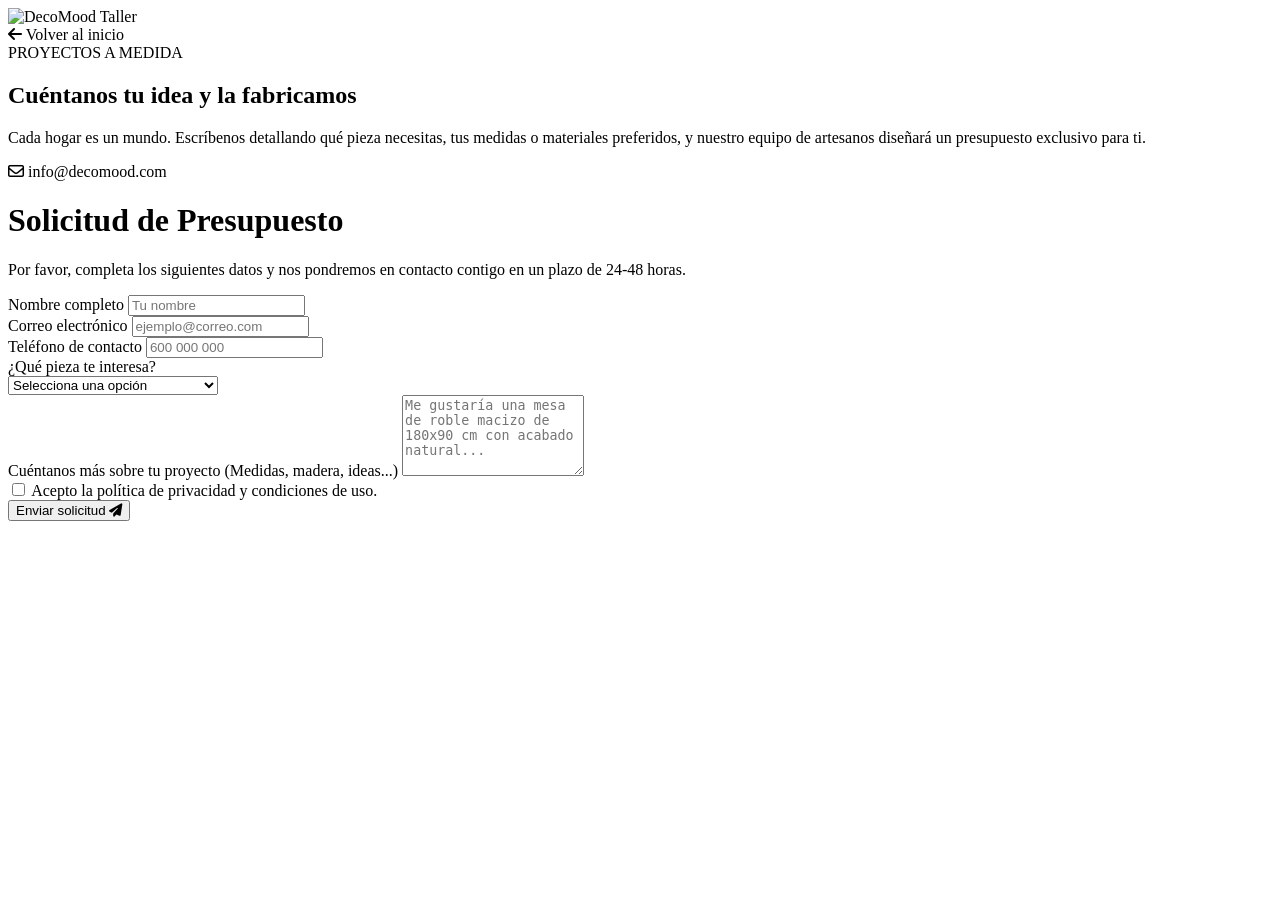
==== src/main/resources/templates/formPresupuesto.html @ 31de8d1a "DecoMood V1.1" ====
<!DOCTYPE html>
<html lang="es" xmlns:th="http://www.thymeleaf.org">
<head>
    <meta charset="UTF-8">
    <meta name="viewport" content="width=device-width, initial-scale=1.0">
    <title>Solicitar Presupuesto - DecoMood</title>
    <link rel="stylesheet" th:href="@{/estilos/EstiloFormulario.css}">
    <link rel="preconnect" href="https://fonts.googleapis.com">
    <link rel="preconnect" href="https://fonts.gstatic.com" crossorigin>
    <link href="https://fonts.googleapis.com/css2?family=Inter:wght@300;400;500;600&family=Cormorant+Garamond:wght@400;500;600&display=swap" rel="stylesheet">
    <link rel="stylesheet" href="https://cdnjs.cloudflare.com/ajax/libs/font-awesome/6.5.2/css/all.min.css">
</head>
<body>

<div class="form-page-container">

    <div class="form-sidebar">
        <div class="sidebar-overlay"></div>
        <img class="sidebar-bg" th:src="@{/imagenes/armario.png}" alt="DecoMood Taller">

        <div class="sidebar-content">
            <a th:href="@{/}" class="back-home-btn">
                <i class="fa-solid fa-arrow-left"></i> Volver al inicio
            </a>
            <div class="sidebar-text">
                <span class="sidebar-subtitle">PROYECTOS A MEDIDA</span>
                <h2>Cuéntanos tu idea y la fabricamos</h2>
                <p>Cada hogar es un mundo. Escríbenos detallando qué pieza necesitas, tus medidas o materiales preferidos, y nuestro equipo de artesanos diseñará un presupuesto exclusivo para ti.</p>
            </div>
            <div class="sidebar-footer">
                <span><i class="fa-regular fa-envelope"></i> info@decomood.com</span>
            </div>
        </div>
    </div>

    <div class="form-body-wrapper">
        <div class="form-inner-container">
            <div class="form-header">
                <h1>Solicitud de Presupuesto</h1>
                <p>Por favor, completa los siguientes datos y nos pondremos en contacto contigo en un plazo de 24-48 horas.</p>
            </div>

            <form th:action="@{/Formulario}" method="POST" class="custom-form">

                <div class="form-group-row">
                    <div class="form-input-group">
                        <label for="nombre">Nombre completo</label>
                        <input type="text" id="nombre" name="nombre" placeholder="Tu nombre" required>
                    </div>

                    <div class="form-input-group">
                        <label for="email">Correo electrónico</label>
                        <input type="email" id="email" name="email" placeholder="ejemplo@correo.com" required>
                    </div>
                </div>

                <div class="form-group-row">
                    <div class="form-input-group">
                        <label for="telefono">Teléfono de contacto</label>
                        <input type="tel" id="telefono" name="telefono" placeholder="600 000 000">
                    </div>

                    <div class="form-input-group">
                        <label for="tipoMueble">¿Qué pieza te interesa?</label>
                        <div class="select-wrapper">
                            <select id="tipoMueble" name="tipoMueble" required>
                                <option value="" disabled selected>Selecciona una opción</option>
                                <option value="mesa">Mesa de Comedor / Centro</option>
                                <option value="dormitorio">Estructura de Cama / Cabecero</option>
                                <option value="armario">Armario o Cajonera</option>
                                <option value="espejo">Espejo a medida</option>
                                <option value="otro">Otro proyecto personalizado</option>
                            </select>
                        </div>
                    </div>
                </div>

                <div class="form-input-group">
                    <label for="detalles">Cuéntanos más sobre tu proyecto (Medidas, madera, ideas...)</label>
                    <textarea id="detalles" name="detalles" rows="5" placeholder="Me gustaría una mesa de roble macizo de 180x90 cm con acabado natural..." required></textarea>
                </div>

                <div class="form-checkbox-group">
                    <input type="checkbox" id="privacidad" name="privacidad" required>
                    <label for="privacidad">Acepto la política de privacidad y condiciones de uso.</label>
                </div>

                <div class="form-actions">
                    <button type="submit" class="btn-submit">
                        Enviar solicitud <i class="fa-solid fa-paper-plane"></i>
                    </button>
                </div>
            </form>
        </div>
    </div>

</div>

</body>
</html>
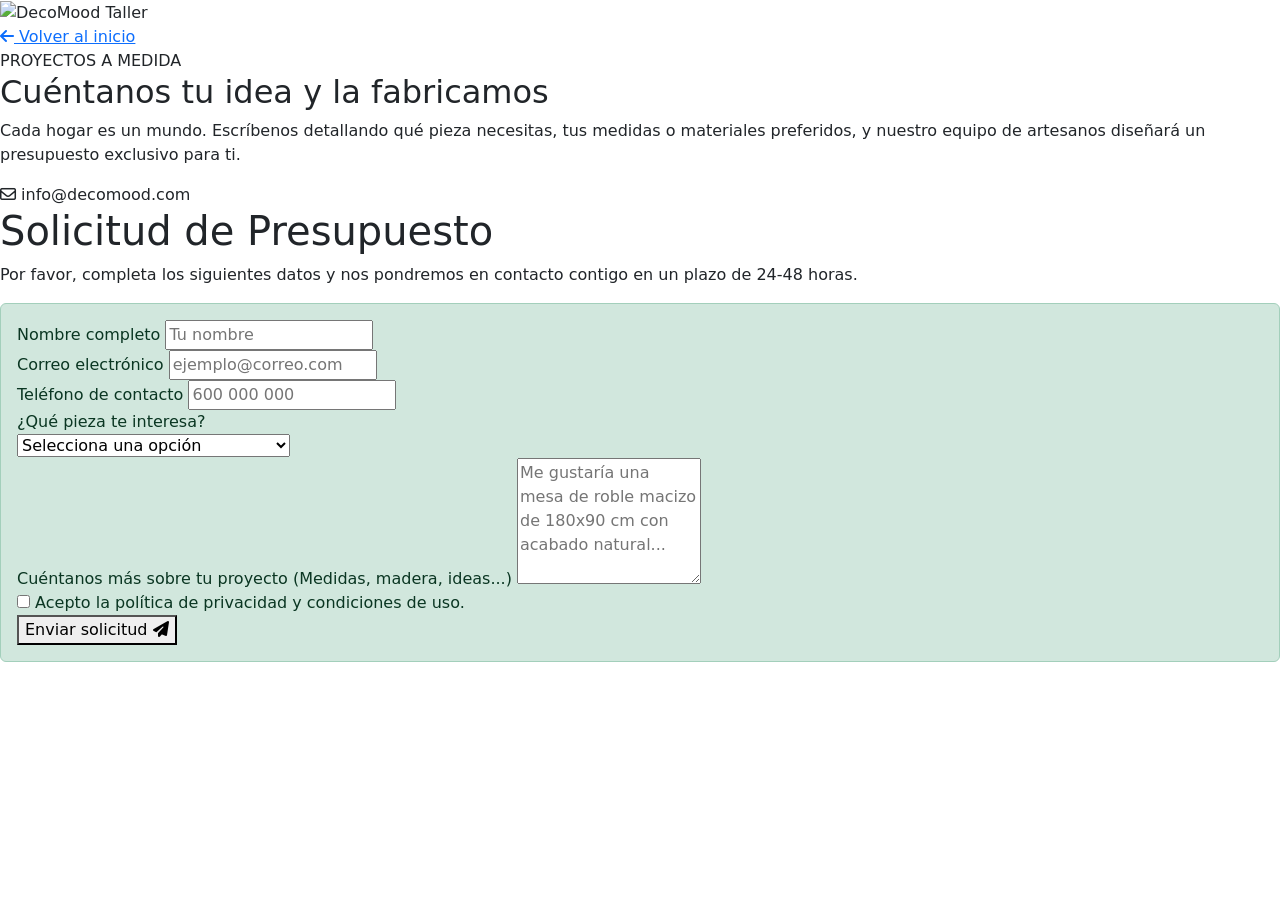
==== commit e4ff1d43: "DecoMood V1.2" ====
--- a/src/main/resources/templates/formPresupuesto.html
+++ b/src/main/resources/templates/formPresupuesto.html
@@ -9,11 +9,12 @@
     <link rel="preconnect" href="https://fonts.gstatic.com" crossorigin>
     <link href="https://fonts.googleapis.com/css2?family=Inter:wght@300;400;500;600&family=Cormorant+Garamond:wght@400;500;600&display=swap" rel="stylesheet">
     <link rel="stylesheet" href="https://cdnjs.cloudflare.com/ajax/libs/font-awesome/6.5.2/css/all.min.css">
+    <link href="https://cdn.jsdelivr.net/npm/bootstrap@5.3.8/dist/css/bootstrap.min.css"
+          rel="stylesheet" integrity="sha384-sRIl4kxILFvY47J16cr9ZwB07vP4J8+LH7qKQnuqkuIAvNWLzeN8tE5YBujZqJLB"
+          crossorigin="anonymous">
 </head>
 <body>
-
 <div class="form-page-container">
-
     <div class="form-sidebar">
         <div class="sidebar-overlay"></div>
         <img class="sidebar-bg" th:src="@{/imagenes/armario.png}" alt="DecoMood Taller">
@@ -39,7 +40,7 @@
                 <h1>Solicitud de Presupuesto</h1>
                 <p>Por favor, completa los siguientes datos y nos pondremos en contacto contigo en un plazo de 24-48 horas.</p>
             </div>
-
+            <div th:if="${mensaje != null}" class='alert alert-success' th:text="${mensaje}" role='alert' id="mensaje"/>
             <form th:action="@{/Formulario}" method="POST" class="custom-form">
 
                 <div class="form-group-row">
@@ -95,6 +96,6 @@
     </div>
 
 </div>
-
+<script th:src="@{/js/script.js}"></script>
 </body>
 </html>
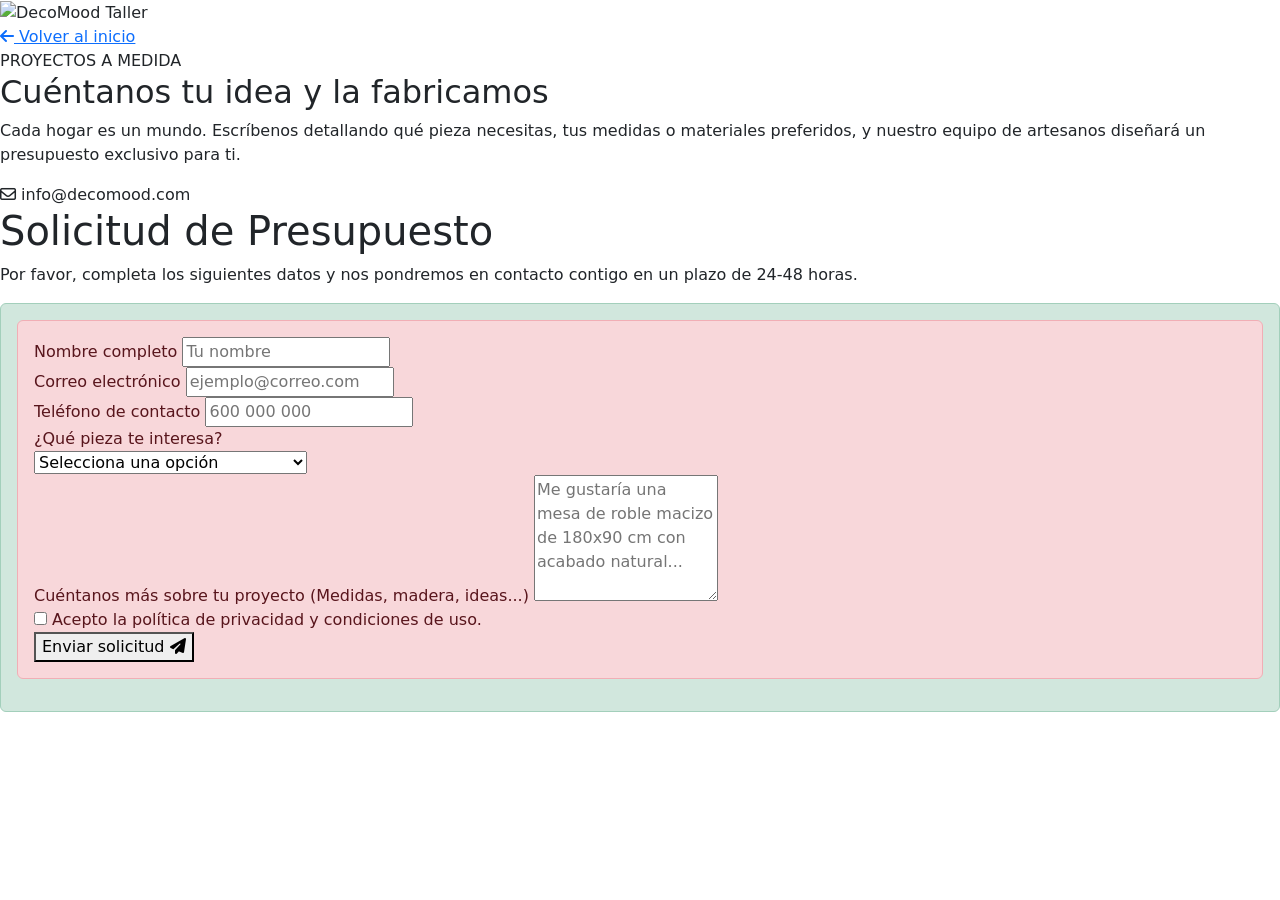
==== commit 730c7757: "DecoMood V2.0" ====
--- a/src/main/resources/templates/formPresupuesto.html
+++ b/src/main/resources/templates/formPresupuesto.html
@@ -41,6 +41,7 @@
                 <p>Por favor, completa los siguientes datos y nos pondremos en contacto contigo en un plazo de 24-48 horas.</p>
             </div>
             <div th:if="${mensaje != null}" class='alert alert-success' th:text="${mensaje}" role='alert' id="mensaje"/>
+            <div th:if="${mensajeError != null}" class='alert alert-danger' th:text="${mensajeError}" role='alert' id="mensajeError"/>
             <form th:action="@{/Formulario}" method="POST" class="custom-form">
 
                 <div class="form-group-row">
@@ -64,13 +65,13 @@
                     <div class="form-input-group">
                         <label for="tipoMueble">¿Qué pieza te interesa?</label>
                         <div class="select-wrapper">
-                            <select id="tipoMueble" name="tipoMueble" required>
+                            <select id="tipoMueble" name="stock.id" required>
                                 <option value="" disabled selected>Selecciona una opción</option>
-                                <option value="mesa">Mesa de Comedor / Centro</option>
-                                <option value="dormitorio">Estructura de Cama / Cabecero</option>
-                                <option value="armario">Armario o Cajonera</option>
-                                <option value="espejo">Espejo a medida</option>
-                                <option value="otro">Otro proyecto personalizado</option>
+                                <option value="1">Mesa de Comedor / Centro</option>
+                                <option value="2">Estructura de Cama / Cabecero</option>
+                                <option value="3">Armario o Cajonera</option>
+                                <option value="4">Espejo a medida</option>
+                                <option value="5">Otro proyecto personalizado</option>
                             </select>
                         </div>
                     </div>
@@ -78,7 +79,7 @@
 
                 <div class="form-input-group">
                     <label for="detalles">Cuéntanos más sobre tu proyecto (Medidas, madera, ideas...)</label>
-                    <textarea id="detalles" name="detalles" rows="5" placeholder="Me gustaría una mesa de roble macizo de 180x90 cm con acabado natural..." required></textarea>
+                    <textarea id="detalles" name="descripcion" rows="5" placeholder="Me gustaría una mesa de roble macizo de 180x90 cm con acabado natural..." required></textarea>
                 </div>
 
                 <div class="form-checkbox-group">
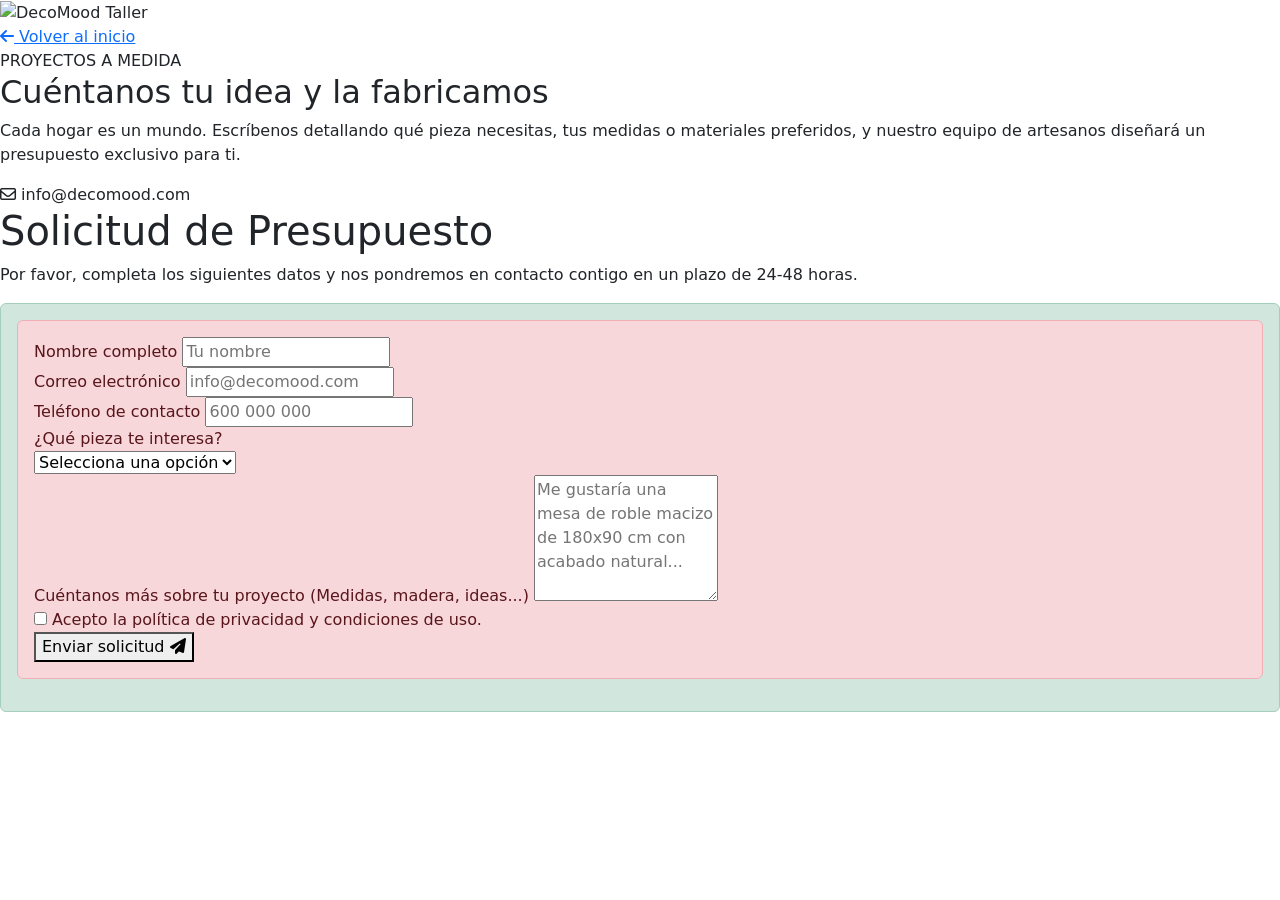
==== commit 0e079753: "DecoMood V2.2" ====
--- a/src/main/resources/templates/formPresupuesto.html
+++ b/src/main/resources/templates/formPresupuesto.html
@@ -17,7 +17,7 @@
 <div class="form-page-container">
     <div class="form-sidebar">
         <div class="sidebar-overlay"></div>
-        <img class="sidebar-bg" th:src="@{/imagenes/armario.png}" alt="DecoMood Taller">
+        <img class="sidebar-bg" th:src="@{/imagenes/comoda-dormitorio.png}" alt="DecoMood Taller">
 
         <div class="sidebar-content">
             <a th:href="@{/}" class="back-home-btn">
@@ -52,7 +52,7 @@
 
                     <div class="form-input-group">
                         <label for="email">Correo electrónico</label>
-                        <input type="email" id="email" name="email" placeholder="ejemplo@correo.com" required>
+                        <input type="email" id="email" name="email" placeholder="info@decomood.com" required>
                     </div>
                 </div>
 
@@ -67,11 +67,10 @@
                         <div class="select-wrapper">
                             <select id="tipoMueble" name="stock.id" required>
                                 <option value="" disabled selected>Selecciona una opción</option>
-                                <option value="1">Mesa de Comedor / Centro</option>
-                                <option value="2">Estructura de Cama / Cabecero</option>
-                                <option value="3">Armario o Cajonera</option>
-                                <option value="4">Espejo a medida</option>
-                                <option value="5">Otro proyecto personalizado</option>
+                                <option th:each="mueble : ${muebles}"
+                                        th:value="${mueble.id}"
+                                        th:text="${mueble.nombre}">
+                                </option>
                             </select>
                         </div>
                     </div>
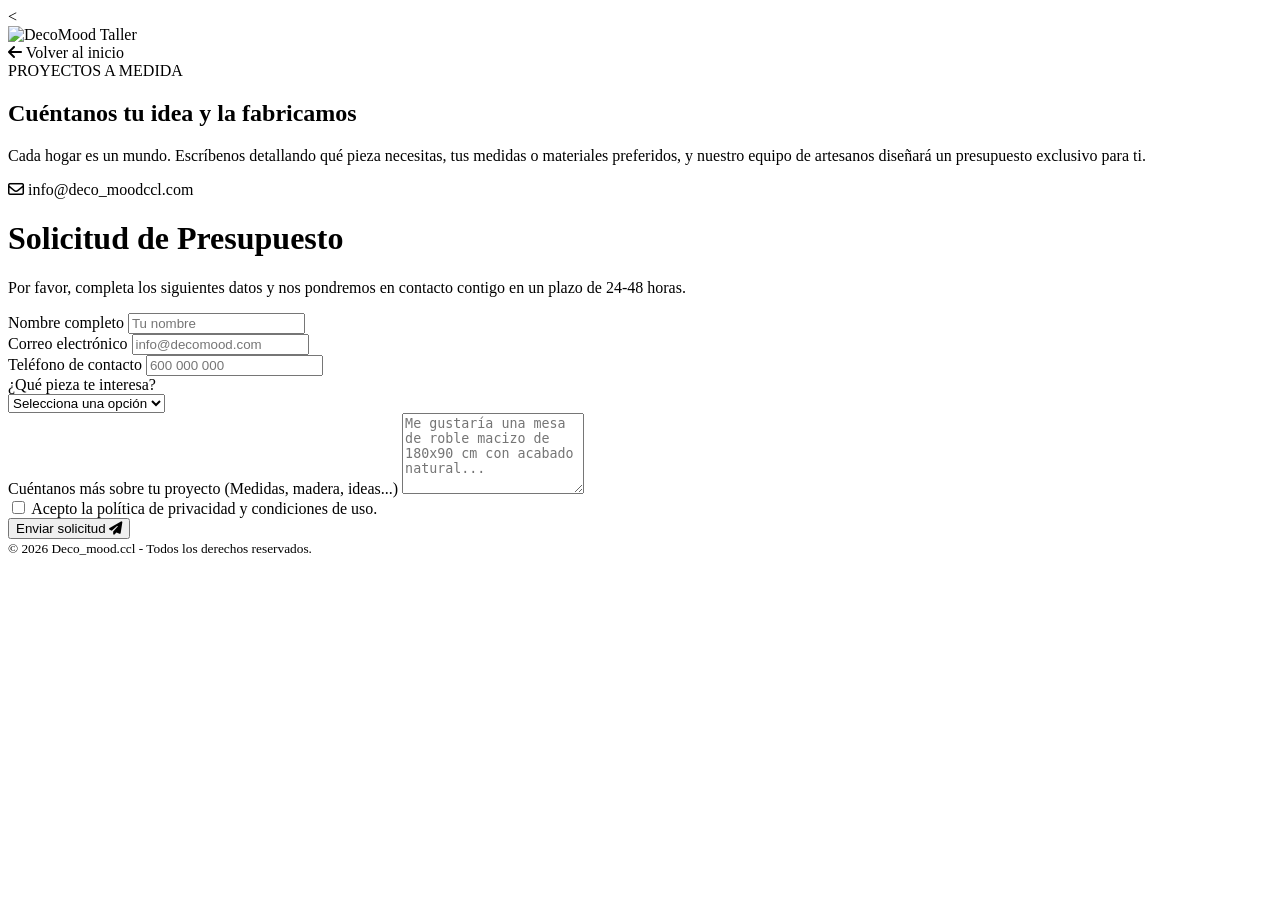
==== commit 219be71a: "DecoMood V2.3" ====
--- a/src/main/resources/templates/formPresupuesto.html
+++ b/src/main/resources/templates/formPresupuesto.html
@@ -9,9 +9,7 @@
     <link rel="preconnect" href="https://fonts.gstatic.com" crossorigin>
     <link href="https://fonts.googleapis.com/css2?family=Inter:wght@300;400;500;600&family=Cormorant+Garamond:wght@400;500;600&display=swap" rel="stylesheet">
     <link rel="stylesheet" href="https://cdnjs.cloudflare.com/ajax/libs/font-awesome/6.5.2/css/all.min.css">
-    <link href="https://cdn.jsdelivr.net/npm/bootstrap@5.3.8/dist/css/bootstrap.min.css"
-          rel="stylesheet" integrity="sha384-sRIl4kxILFvY47J16cr9ZwB07vP4J8+LH7qKQnuqkuIAvNWLzeN8tE5YBujZqJLB"
-          crossorigin="anonymous">
+    <<link rel="stylesheet" href="https://cdnjs.cloudflare.com/ajax/libs/font-awesome/6.5.2/css/all.min.css">
 </head>
 <body>
 <div class="form-page-container">
@@ -29,7 +27,7 @@
                 <p>Cada hogar es un mundo. Escríbenos detallando qué pieza necesitas, tus medidas o materiales preferidos, y nuestro equipo de artesanos diseñará un presupuesto exclusivo para ti.</p>
             </div>
             <div class="sidebar-footer">
-                <span><i class="fa-regular fa-envelope"></i> info@decomood.com</span>
+                <span><i class="fa-regular fa-envelope"></i> info@deco_moodccl.com</span>
             </div>
         </div>
     </div>
@@ -96,6 +94,12 @@
     </div>
 
 </div>
+<!-- copyryde -->
+<section class="cta-banner-pie">
+    <small>
+        © 2026 Deco_mood.ccl   -   Todos los derechos reservados.
+    </small>
+</section>
 <script th:src="@{/js/script.js}"></script>
 </body>
 </html>
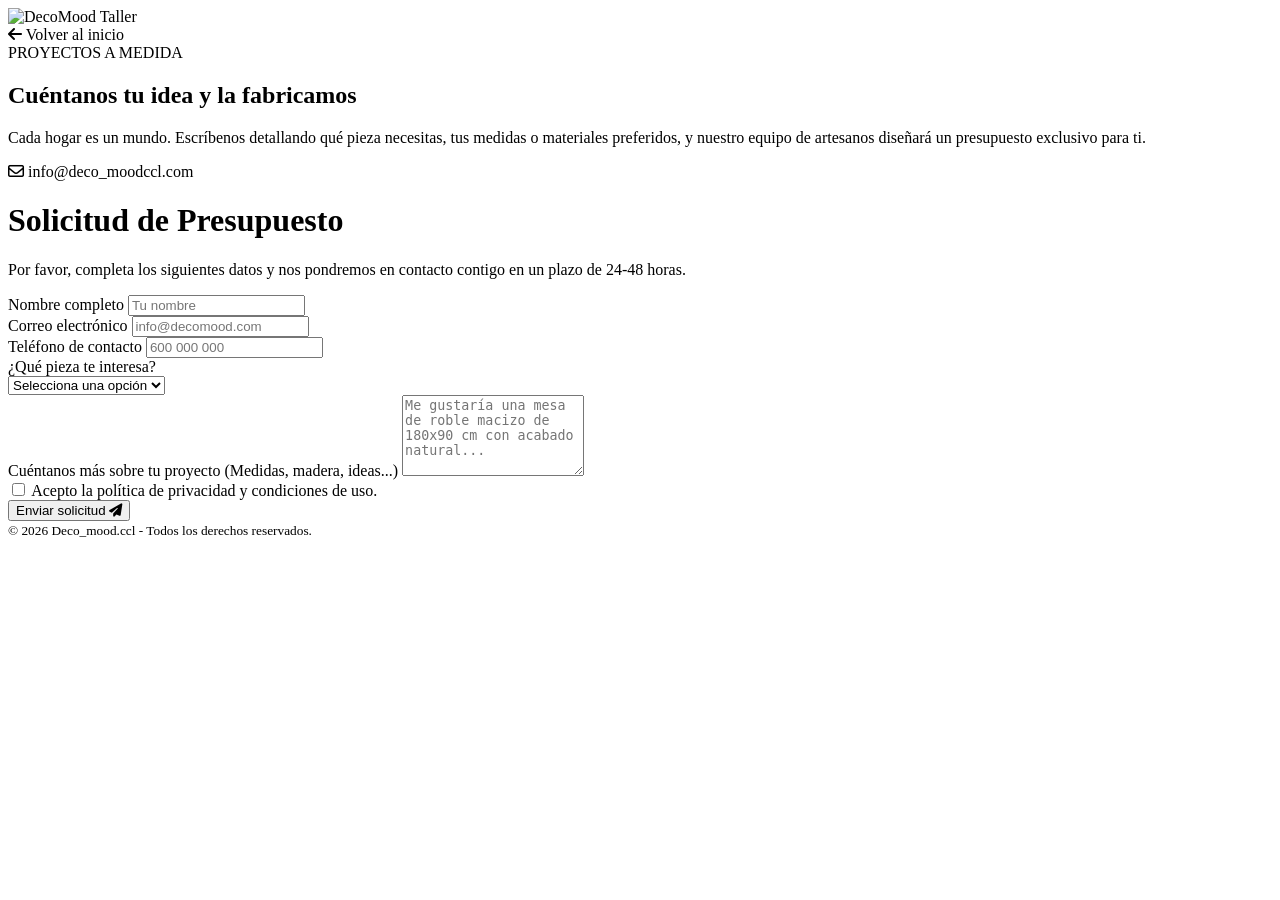
==== commit e9104abd: "DecoMood version prueba" ====
--- a/src/main/resources/templates/formPresupuesto.html
+++ b/src/main/resources/templates/formPresupuesto.html
@@ -3,13 +3,13 @@
 <head>
     <meta charset="UTF-8">
     <meta name="viewport" content="width=device-width, initial-scale=1.0">
-    <title>Solicitar Presupuesto - DecoMood</title>
+    <title>DecoMood - Solicitar Presupuesto</title>
     <link rel="stylesheet" th:href="@{/estilos/EstiloFormulario.css}">
     <link rel="preconnect" href="https://fonts.googleapis.com">
     <link rel="preconnect" href="https://fonts.gstatic.com" crossorigin>
     <link href="https://fonts.googleapis.com/css2?family=Inter:wght@300;400;500;600&family=Cormorant+Garamond:wght@400;500;600&display=swap" rel="stylesheet">
     <link rel="stylesheet" href="https://cdnjs.cloudflare.com/ajax/libs/font-awesome/6.5.2/css/all.min.css">
-    <<link rel="stylesheet" href="https://cdnjs.cloudflare.com/ajax/libs/font-awesome/6.5.2/css/all.min.css">
+    <link rel="stylesheet" href="https://cdnjs.cloudflare.com/ajax/libs/font-awesome/6.5.2/css/all.min.css">
 </head>
 <body>
 <div class="form-page-container">
@@ -92,7 +92,6 @@
             </form>
         </div>
     </div>
-
 </div>
 <!-- copyryde -->
 <section class="cta-banner-pie">
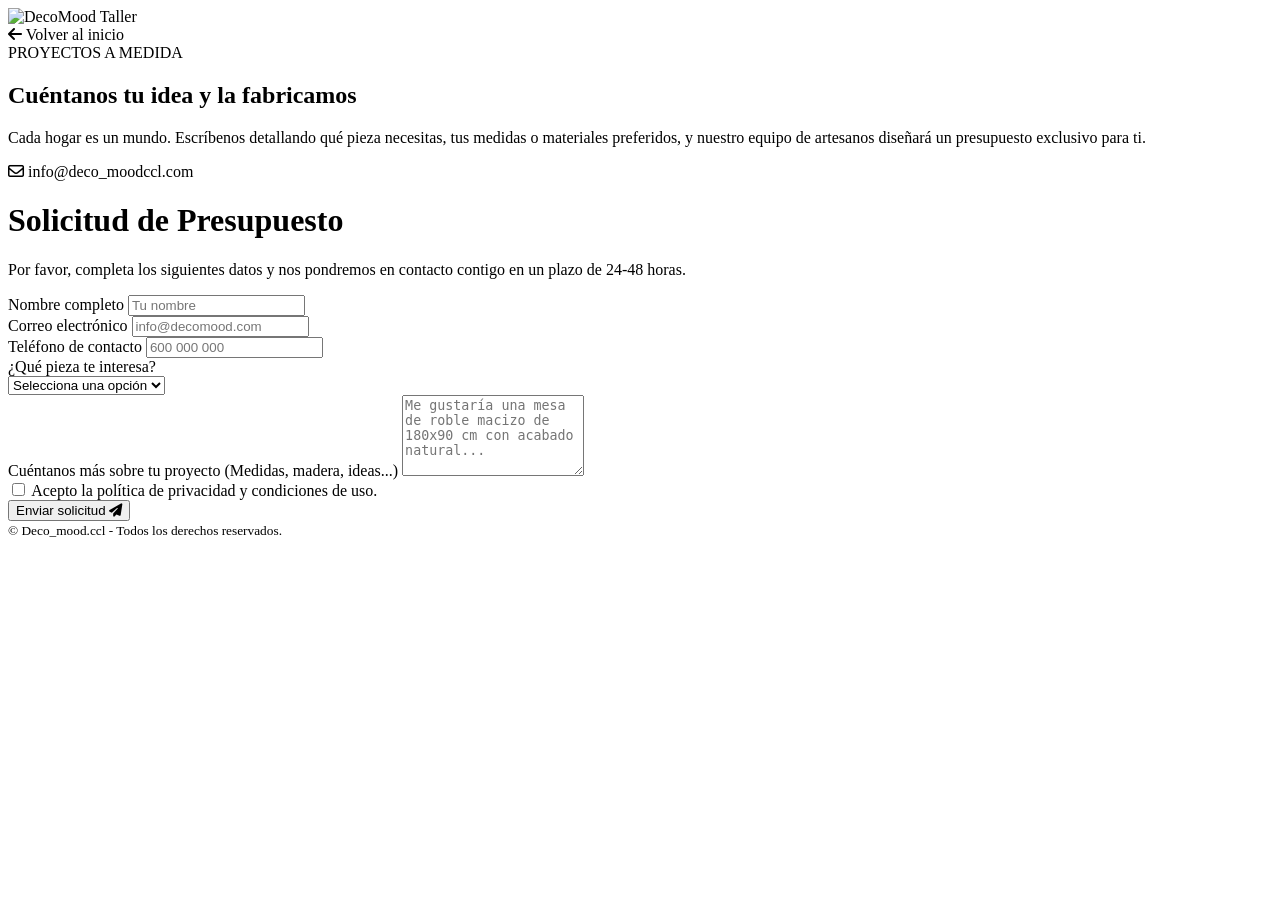
==== commit aeaacb5e: "update version deploy" ====
--- a/src/main/resources/templates/formPresupuesto.html
+++ b/src/main/resources/templates/formPresupuesto.html
@@ -6,6 +6,7 @@
     <title>DecoMood - Solicitar Presupuesto</title>
     <link rel="stylesheet" th:href="@{/estilos/EstiloFormulario.css}">
     <link rel="preconnect" href="https://fonts.googleapis.com">
+    <link rel="icon" th:href="@{/imagenes/logo-decomood.png}">
     <link rel="preconnect" href="https://fonts.gstatic.com" crossorigin>
     <link href="https://fonts.googleapis.com/css2?family=Inter:wght@300;400;500;600&family=Cormorant+Garamond:wght@400;500;600&display=swap" rel="stylesheet">
     <link rel="stylesheet" href="https://cdnjs.cloudflare.com/ajax/libs/font-awesome/6.5.2/css/all.min.css">
@@ -96,7 +97,7 @@
 <!-- copyryde -->
 <section class="cta-banner-pie">
     <small>
-        © 2026 Deco_mood.ccl   -   Todos los derechos reservados.
+        © <span th:text="${year}"></span> Deco_mood.ccl   -   Todos los derechos reservados.
     </small>
 </section>
 <script th:src="@{/js/script.js}"></script>
